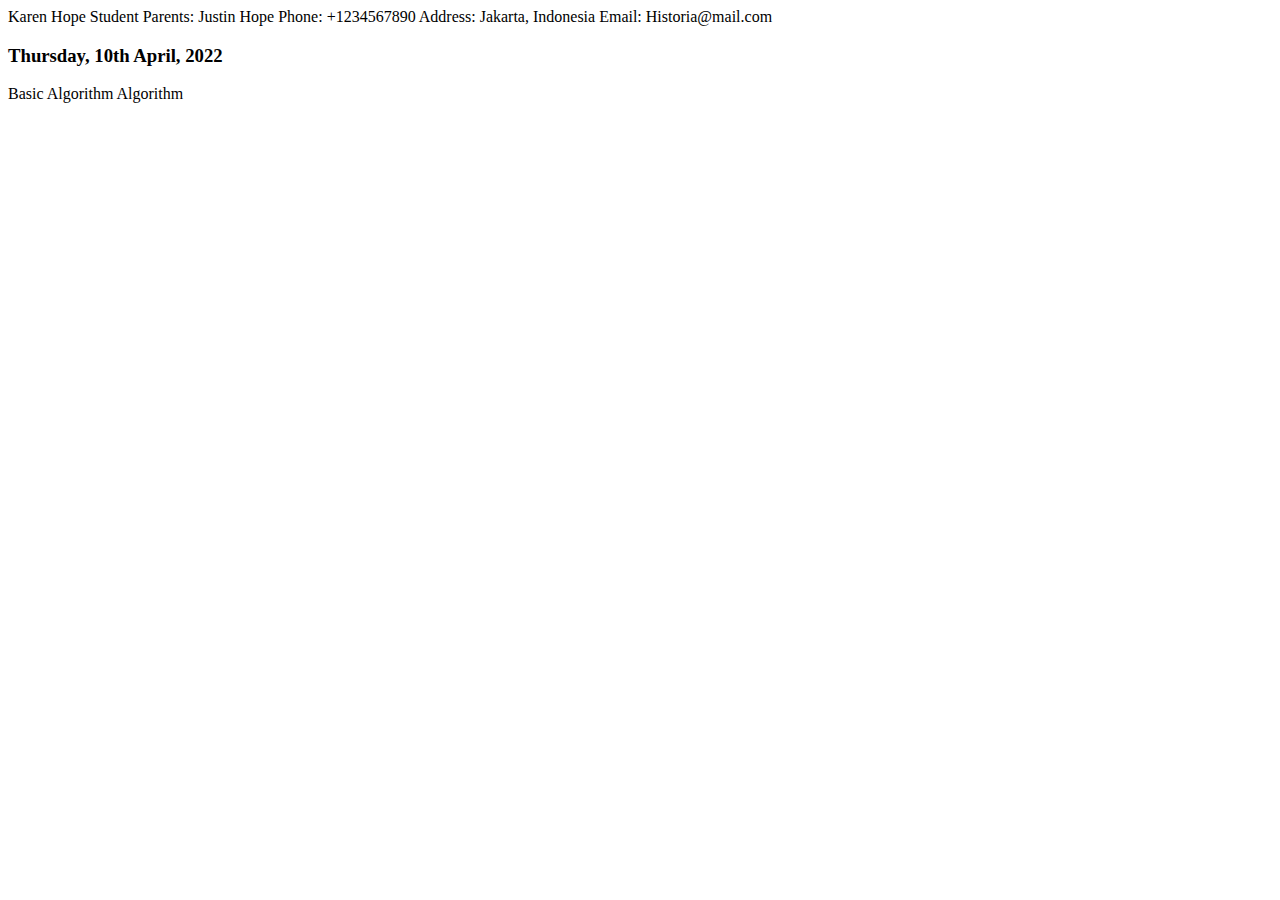
==== studentdetails.html @ 9c8baa3d "updated css and html file" ====
<!DOCTYPE html>
<html lang="en">
<head>
    <meta charset="UTF-8">
    <meta name="viewport" content="width=device-width, initial-scale=1.0">
    <link rel="stylesheet" href="/studentdetails.css">
    <title>Document</title>
</head>
<body>

<div class="container">
 
    <div class="img">

    </div>
        <div class="subcontainer">

        Karen Hope

        Student


        Parents:
        Justin Hope


        Phone:

        +1234567890

        Address:

        Jakarta, Indonesia

        Email:

        Historia@mail.com

        </div>




   <div class="sideboxes">
      <div class="scheduledetails">
        <h3>Thursday, 10th April, 2022</h3>
    </div>

     <div class="algorithm">

        Basic Algorithm
        Algorithm







  
  
    </div>
</div>
    
</body>
</html>
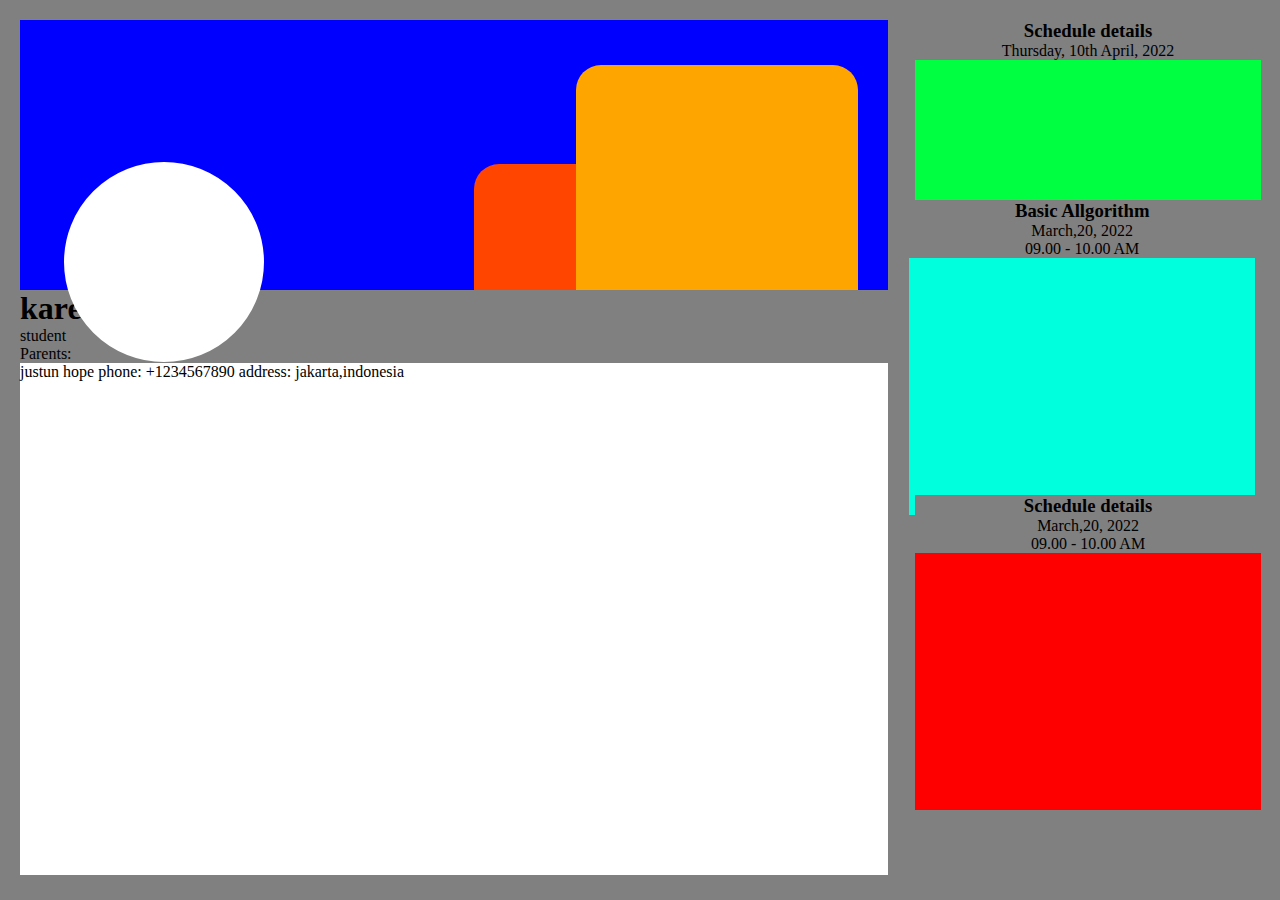
==== commit 2b20b78c: "i added studentdetails page" ====
--- a/studentdetails.html
+++ b/studentdetails.html
@@ -7,60 +7,96 @@
     <title>Document</title>
 </head>
 <body>
+    <div class="container">
 
-<div class="container">
- 
-    <div class="img">
+        <div class="circle">
 
-    </div>
-        <div class="subcontainer">
+            <div class="circleimage">
+               <!-- <img src="/IMG_20231028_155215_912.jpg" alt="">  -->
+            </div>
 
-        Karen Hope
-
-        Student
+           </div> 
+        <div class="blue">
 
 
-        Parents:
-        Justin Hope
+           <div class="square">
+               
+           </div>
 
+           <div class="rectangle">
 
-        Phone:
-
-        +1234567890
-
-        Address:
-
-        Jakarta, Indonesia
-
-        Email:
-
-        Historia@mail.com
+           </div>
 
         </div>
 
 
+        <div class="white">
+            <h1>karen hope</h1>
+            <p>student</p>
 
+            <p>Parents:</p>
+            justun hope
 
-   <div class="sideboxes">
-      <div class="scheduledetails">
-        <h3>Thursday, 10th April, 2022</h3>
-    </div>
+            phone:
+            +1234567890
 
-     <div class="algorithm">
-
-        Basic Algorithm
-        Algorithm
+            address:
+            jakarta,indonesia
 
 
 
+        </div>
+
+  
 
 
+    </div>
 
 
-  
-  
+    <div class="container2">
+        <div class="scheduledetails">
+            <h3>Schedule details</h3>
+            <p>Thursday, 10th April, 2022</p>
+        </div>
+
+        <div class="algorithm">
+
+            <div class="textalgorithm">
+
+                <h3>Basic Allgorithm</h3>
+                <p>March,20, 2022</p>
+                <p>09.00 - 10.00 AM</p>
+
+            </div>
+           
+
+            <div class="circle2">
+
+                <div class="circleimage2">
+                   <!-- <img src="/IMG_20231028_155215_912.jpg" alt="">  -->
+                </div>
+    
+               </div> 
+
+
+        </div>
+
+        <div class="basicart">
+
+            <div class="textbasicart">
+                <h3>Schedule details</h3>
+                <p>March,20, 2022</p>
+                <p>09.00 - 10.00 AM</p>
+            </div>
+            <div class="circle2">
+
+                <div class="circleimage2">
+                   <!-- <img src="/IMG_20231028_155215_912.jpg" alt="">  -->
+                </div>
+    
+               </div> 
+        </div>
     </div>
-</div>
     
 </body>
 </html>--- a/studentdetails.css
+++ b/studentdetails.css
@@ -0,0 +1,137 @@
+*{
+background-color: gray;
+margin:0%;
+padding:0%;
+box-sizing: border-box;
+
+}
+
+.container{
+    display: flex;
+    justify-content: space-between;
+    align-items:left;
+    flex-direction: column;
+    padding: 0px 20px;
+
+}
+
+
+.blue{
+background-color: blue;
+height: 30vh;
+width: 70%;
+display: flex;
+align-items: flex-end;
+justify-content: flex-end;
+margin-top: 20px;
+
+
+}
+
+.white{
+    background-color: #ffff;
+    height: 65vh;
+    width: 70%;
+
+    
+    }
+
+    .circle{
+      background-color: white;
+      border-radius: 50%;
+      height: 200px;
+      width: 200px;
+      position: absolute;
+      top: 18%;
+      border: 5px solid #ffff;
+      left: 5%;
+    }
+
+    .circleimage{
+
+    }
+
+    .circleimage .img{
+      height: 180px;
+      width: 180px;
+      border-radius: 50%;}
+
+    .square{
+
+        background-color: orangered;
+        height: 14vh;
+        width: 20%;
+        border-radius: 25px 25px 0px 0px;
+        position: absolute;
+        left: 37%;
+        margin-right:20px ;
+        
+        
+    }
+
+
+    .rectangle{
+
+        background-color: orange;
+        height: 25vh;
+        width: 22%;
+        position: absolute;
+        border-radius: 25px 25px 0px 0px;
+        margin-right:20px ;
+        left: 45%;
+        
+
+
+    }
+
+
+/* 
+    .container2{
+        background-color: violet;
+         
+    }
+     */
+
+
+    .scheduledetails{
+        background-color: rgb(0, 255, 64);
+        height: 20vh;
+        width: 27%;
+        position: absolute;
+        border-radius: 10px 10px 0px 0px;
+        margin-left:20px ;
+        right: 1.5%;
+        top: 20px;
+        text-align: center;
+    }
+
+    
+
+    .algorithm{
+        background-color: rgb(0, 255, 221);
+        height: 35vh;
+        width: 27%;
+        position: absolute;
+        border-radius: 10px 10px 0px 0px;
+        margin-right:20px ;
+        right: 5px;
+        top: 200px;
+        text-align: center;
+        
+
+
+    }
+
+    .basicart{
+        background-color: rgb(255, 0, 0);
+        height: 35vh;
+        width: 27%;
+        position: absolute;
+        border-radius: 10px 10px 0px 0px;
+        margin-left:20px ;
+        right: 1.5%;
+        top: 495px;
+        text-align: center;
+
+
+    }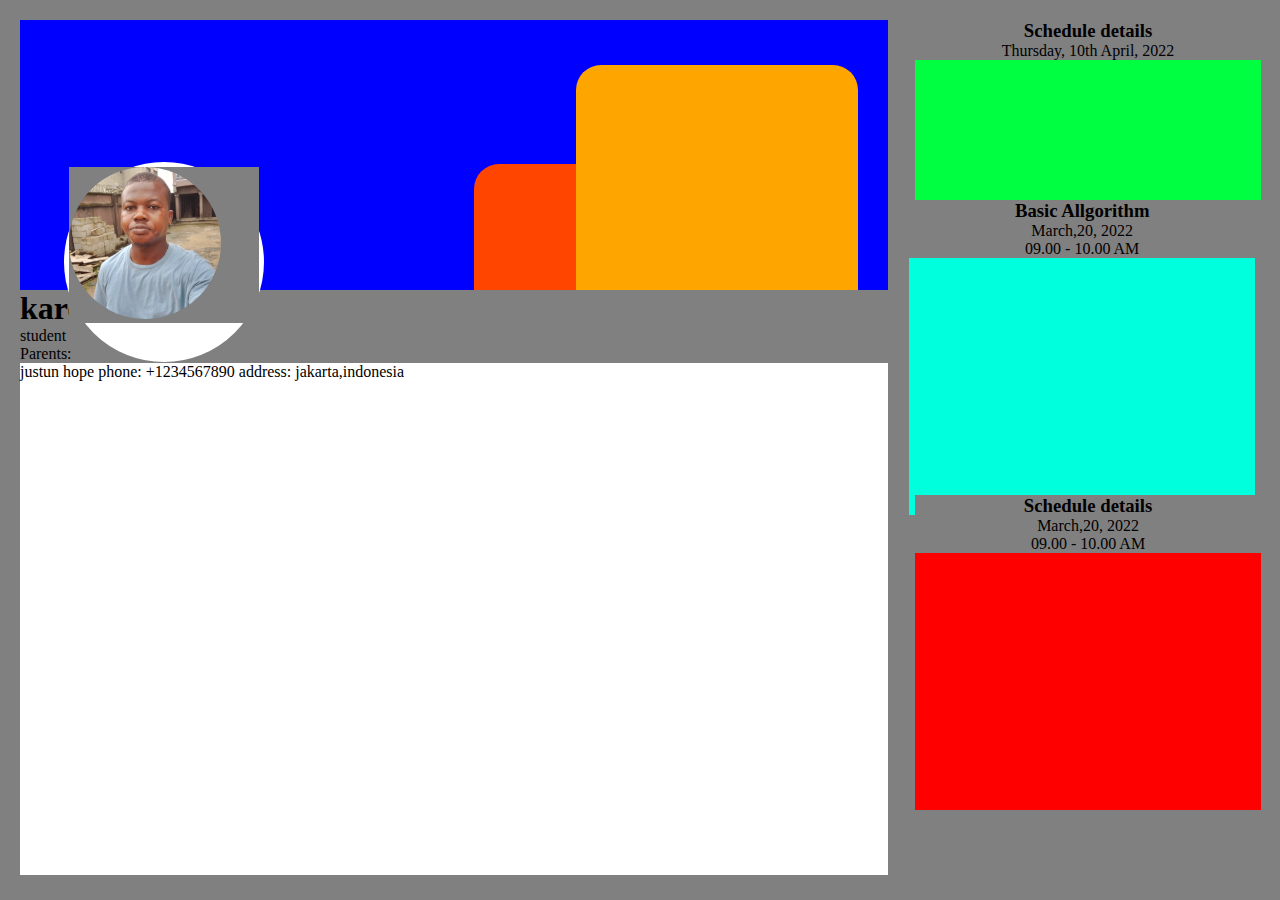
==== commit 8b08da4b: "worked on images" ====
--- a/studentdetails.html
+++ b/studentdetails.html
@@ -4,7 +4,7 @@
     <meta charset="UTF-8">
     <meta name="viewport" content="width=device-width, initial-scale=1.0">
     <link rel="stylesheet" href="/studentdetails.css">
-    <title>Document</title>
+    <title>Student details-Timchi-68377</title>
 </head>
 <body>
     <div class="container">
@@ -12,7 +12,7 @@
         <div class="circle">
 
             <div class="circleimage">
-               <!-- <img src="/IMG_20231028_155215_912.jpg" alt="">  -->
+            <img src="/IMG_20231028_155215_912.jpg" alt="">
             </div>
 
            </div> 
@@ -73,7 +73,7 @@
             <div class="circle2">
 
                 <div class="circleimage2">
-                   <!-- <img src="/IMG_20231028_155215_912.jpg" alt="">  -->
+                   <!-- <img src="/IMG_20231028_155215_912.jpg" alt=""> -->
                 </div>
     
                </div> 
--- a/studentdetails.css
+++ b/studentdetails.css
@@ -48,13 +48,19 @@
     }
 
     .circleimage{
+        position: absolute;
 
     }
 
-    .circleimage .img{
-      height: 180px;
-      width: 180px;
-      border-radius: 50%;}
+    img{
+       height: 80%;
+      width: 80%;
+      border-radius: 50%;
+      position: relative;
+      
+      
+       
+    }
 
     .square{
 
